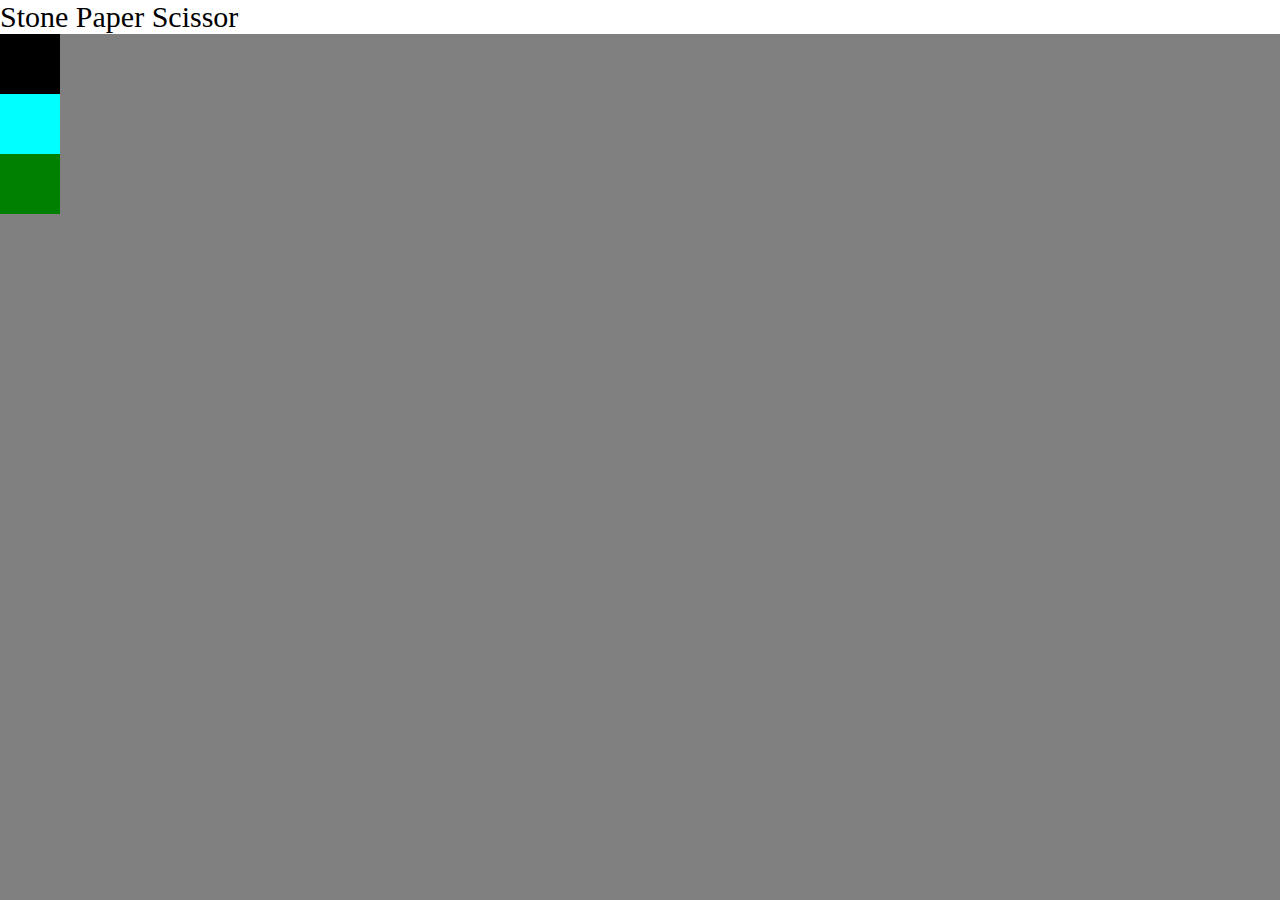
==== index.html @ 4a7f5ece "Add heading to the Game." ====
<!DOCTYPE html>
<html>
  <head>
    <title>Stone-Paper-Scissor</title>
    <link rel="stylesheet" type="text/css" href="/styleSheet.css" />
    <script src="/script.js"></script>
  </head>
  <body>
    <header>Stone Paper Scissor</header>
    <div id="stone" onclick="getResultForStone()"></div>
    <div id="paper" onclick="getResultForPaper()"></div>
    <div id="scissor" onclick="getResultForScissor()"></div>
    <div id="result"></div>
  </body>
</html>
---- styleSheet.css ----
header {
  background-color: white;
  font-size: 30px;
}

body {
  margin: 0px 0px;
  background-color: grey;
}
#stone {
  background-color: black;
  width: 60px;
  height: 60px;
}
#paper {
  background-color: aqua;
  width: 60px;
  height: 60px;
}
#scissor {
  background-color: green;
  width: 60px;
  height: 60px;
}
#result {
  width: 300px;
  height: 200px;
  background-size: contain;
}
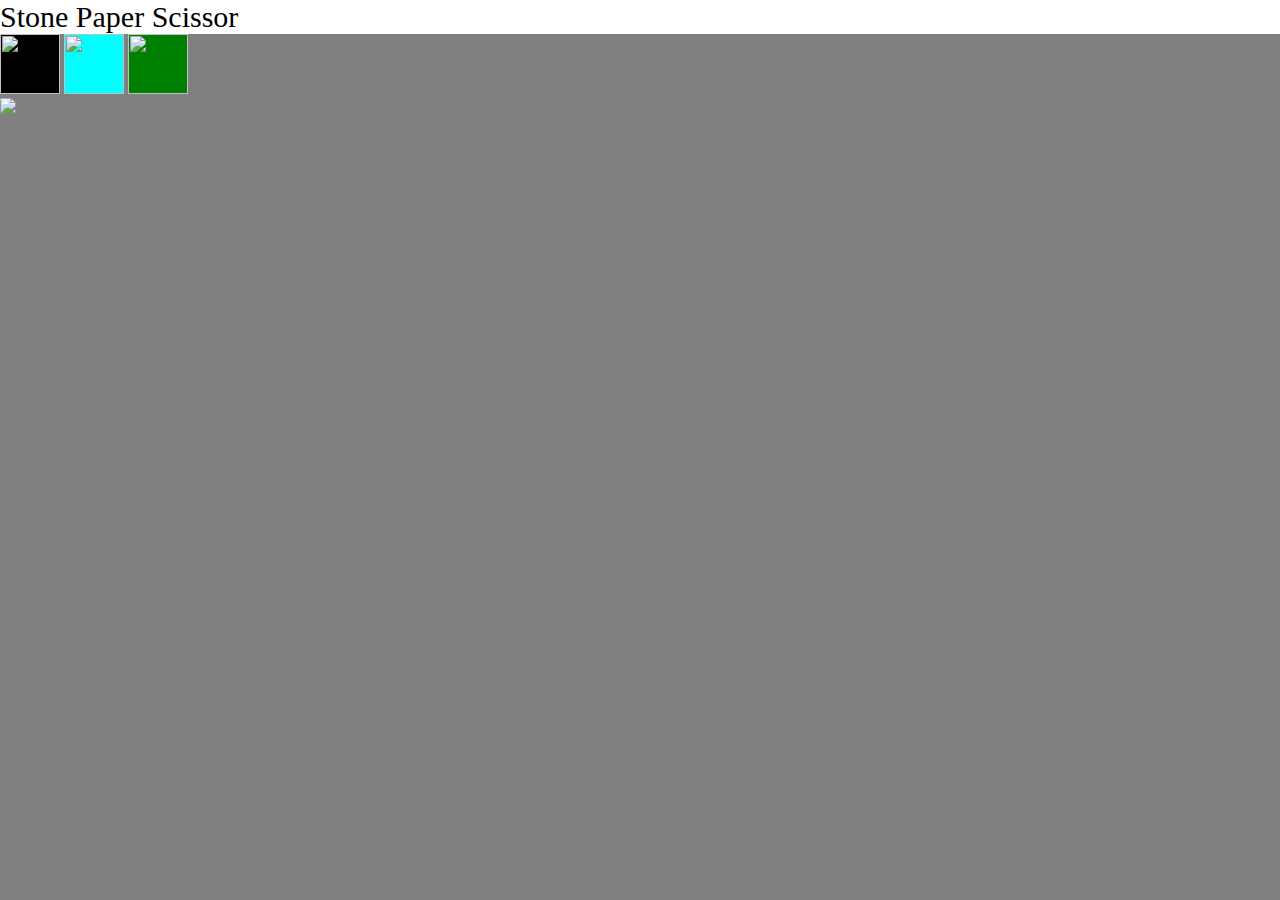
==== commit 1d06e31a: "Add play button. And it's functionality." ====
--- a/index.html
+++ b/index.html
@@ -7,9 +7,22 @@
   </head>
   <body>
     <header>Stone Paper Scissor</header>
-    <div id="stone" onclick="getResultForStone()"></div>
-    <div id="paper" onclick="getResultForPaper()"></div>
-    <div id="scissor" onclick="getResultForScissor()"></div>
-    <div id="result"></div>
+    <div id="main">
+      <div>
+        <img id="stone" src="/stone_paper_scissor/images/stone.png" />
+
+        <img id="paper" src="/stone_paper_scissor/images/paper.png" />
+
+        <img id="scissor" src="/stone_paper_scissor/images/scissor.png" />
+      </div>
+
+      <div id="startGame">
+        <img
+          id="play"
+          src="/stone_paper_scissor/images/play.png"
+          onclick="startGame()"
+        />
+      </div>
+    </div>
   </body>
 </html>
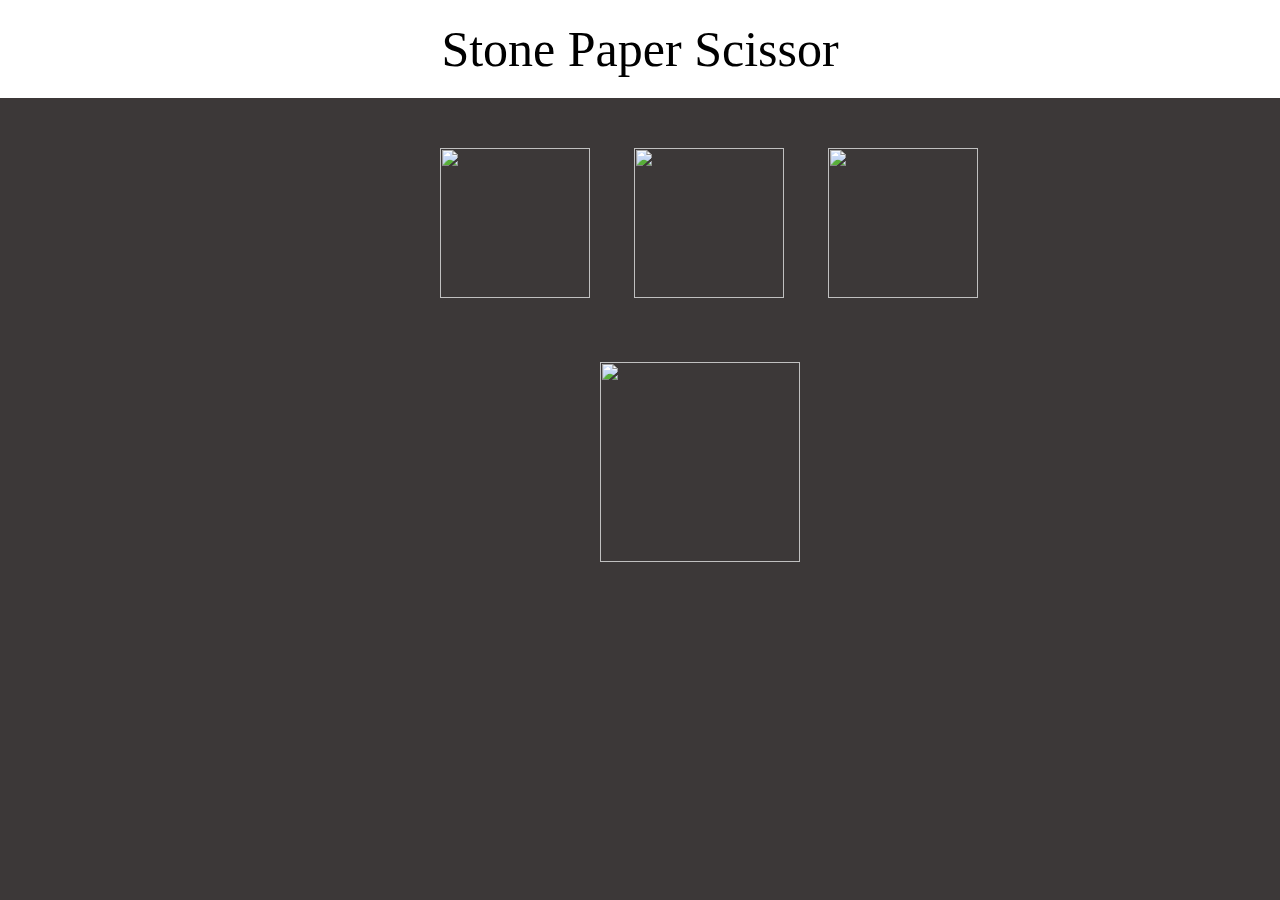
==== commit 2c92b1b9: "Displaying computer moves alongWithResult." ====
--- a/index.html
+++ b/index.html
@@ -9,14 +9,14 @@
     <header>Stone Paper Scissor</header>
     <div id="main">
       <div>
-        <img id="stone" src="/stone_paper_scissor/images/stone.png" />
+        <img id="stoneToShow" src="/stone_paper_scissor/images/stone.png" />
 
-        <img id="paper" src="/stone_paper_scissor/images/paper.png" />
+        <img id="paperToShow" src="/stone_paper_scissor/images/paper.png" />
 
-        <img id="scissor" src="/stone_paper_scissor/images/scissor.png" />
+        <img id="scissorToShow" src="/stone_paper_scissor/images/scissor.png" />
       </div>
 
-      <div id="startGame">
+      <div id="gameStarter">
         <img
           id="play"
           src="/stone_paper_scissor/images/play.png"
--- a/styleSheet.css
+++ b/styleSheet.css
@@ -1,29 +1,87 @@
 header {
   background-color: white;
-  font-size: 30px;
+  text-align: center;
+  font-size: 50px;
+  padding: 20px;
 }
 
 body {
   margin: 0px 0px;
-  background-color: grey;
+  background-color: #3c3838;
 }
+
+#stoneToShow {
+  margin-top: 50px;
+  margin-left: 440px;
+  width: 150px;
+  height: 150px;
+}
+
 #stone {
-  background-color: black;
-  width: 60px;
-  height: 60px;
+  width: 150px;
+  height: 150px;
+  filter: brightness(50%);
+  margin-top: 20px;
 }
+
+#stone:hover {
+  filter: brightness(100%);
+}
+
+#paperToShow {
+  width: 150px;
+  height: 150px;
+  margin: 0px 40px;
+}
+
 #paper {
-  background-color: aqua;
-  width: 60px;
-  height: 60px;
+  width: 150px;
+  height: 150px;
+  filter: brightness(50%);
+  display: block;
+  margin-top: 20px;
 }
+
+#paper:hover {
+  filter: brightness(100%);
+}
+
+#scissorToShow {
+  width: 150px;
+  height: 150px;
+}
+
 #scissor {
-  background-color: green;
-  width: 60px;
-  height: 60px;
+  width: 150px;
+  height: 150px;
+  filter: brightness(50%);
+  margin-top: 20px;
 }
+
+#scissor:hover {
+  filter: brightness(100%);
+}
+
 #result {
   width: 300px;
   height: 200px;
   background-size: contain;
 }
+
+#play {
+  width: 200px;
+  height: 200px;
+  padding: 60px 600px;
+}
+
+#play:hover {
+  filter: brightness(50%);
+}
+
+#elements {
+  width: 600px;
+}
+
+#computerMove {
+  font-size: 400px;
+}
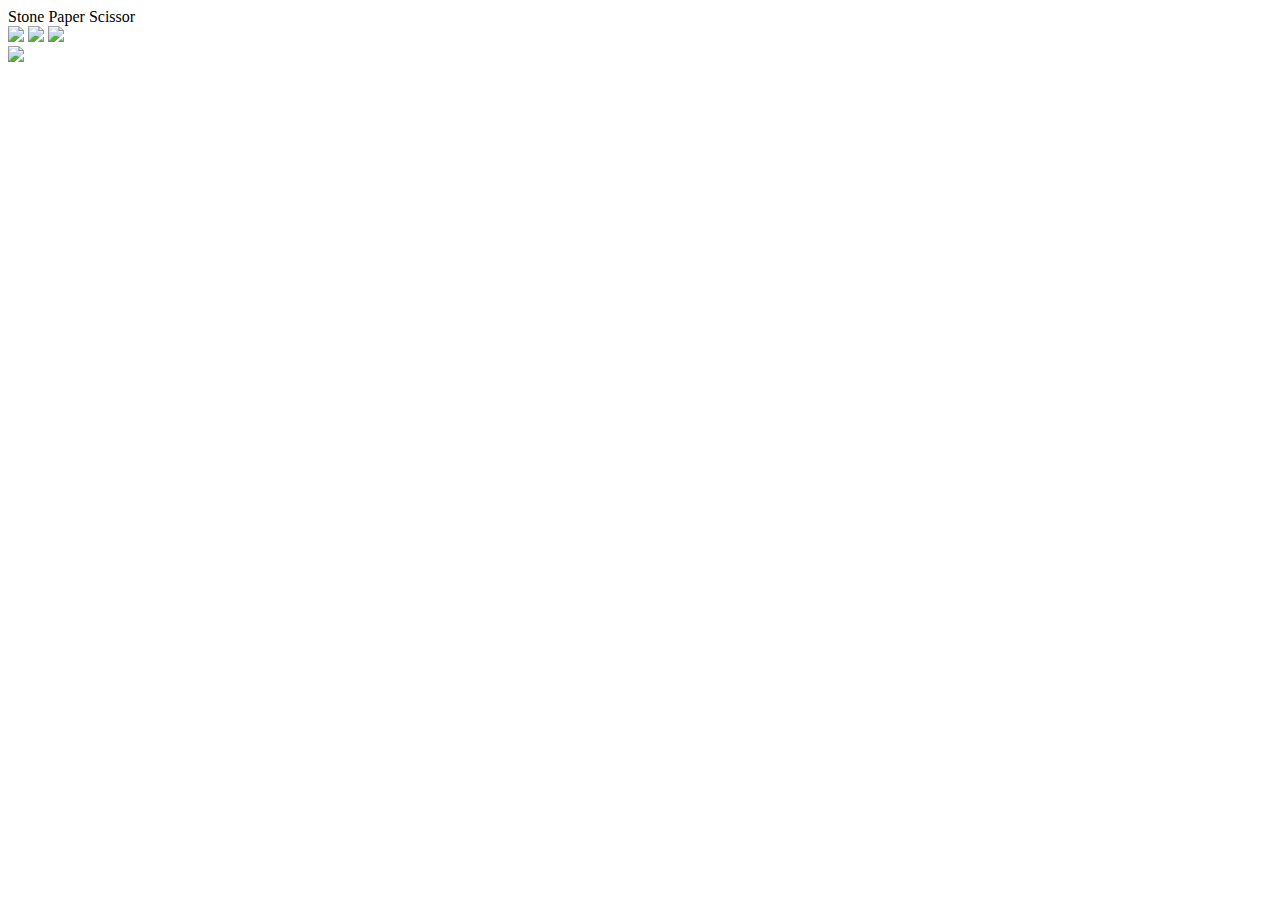
==== commit e9ba4ca3: "Correct the file links." ====
--- a/index.html
+++ b/index.html
@@ -2,27 +2,43 @@
 <html>
   <head>
     <title>Stone-Paper-Scissor</title>
-    <link rel="stylesheet" type="text/css" href="/styleSheet.css" />
-    <script src="/script.js"></script>
+    <link
+      rel="stylesheet"
+      type="text/css"
+      href="/Stone_Paper_Scissor/styleSheet.css"
+    />
+    <script src="/Stone_Paper_Scissor/script.js"></script>
   </head>
+
   <body>
     <header>Stone Paper Scissor</header>
+
     <div id="main">
       <div>
-        <img id="stoneToShow" src="/stone_paper_scissor/images/stone.png" />
+        <img
+          id="stoneToShow"
+          class="elementsToShow"
+          src="/stone_paper_scissor/images/stone.png"
+        />
 
-        <img id="paperToShow" src="/stone_paper_scissor/images/paper.png" />
+        <img
+          id="paperToShow"
+          class="elementsToShow"
+          src="/stone_paper_scissor/images/paper.png"
+        />
 
-        <img id="scissorToShow" src="/stone_paper_scissor/images/scissor.png" />
+        <img
+          id="scissorToShow"
+          class="elementsToShow"
+          src="/stone_paper_scissor/images/scissor.png"
+        />
       </div>
 
-      <div id="gameStarter">
-        <img
-          id="play"
-          src="/stone_paper_scissor/images/play.png"
-          onclick="startGame()"
-        />
-      </div>
+      <img
+        id="play"
+        src="/stone_paper_scissor/images/play.png"
+        onclick="startGame()"
+      />
     </div>
   </body>
 </html>
